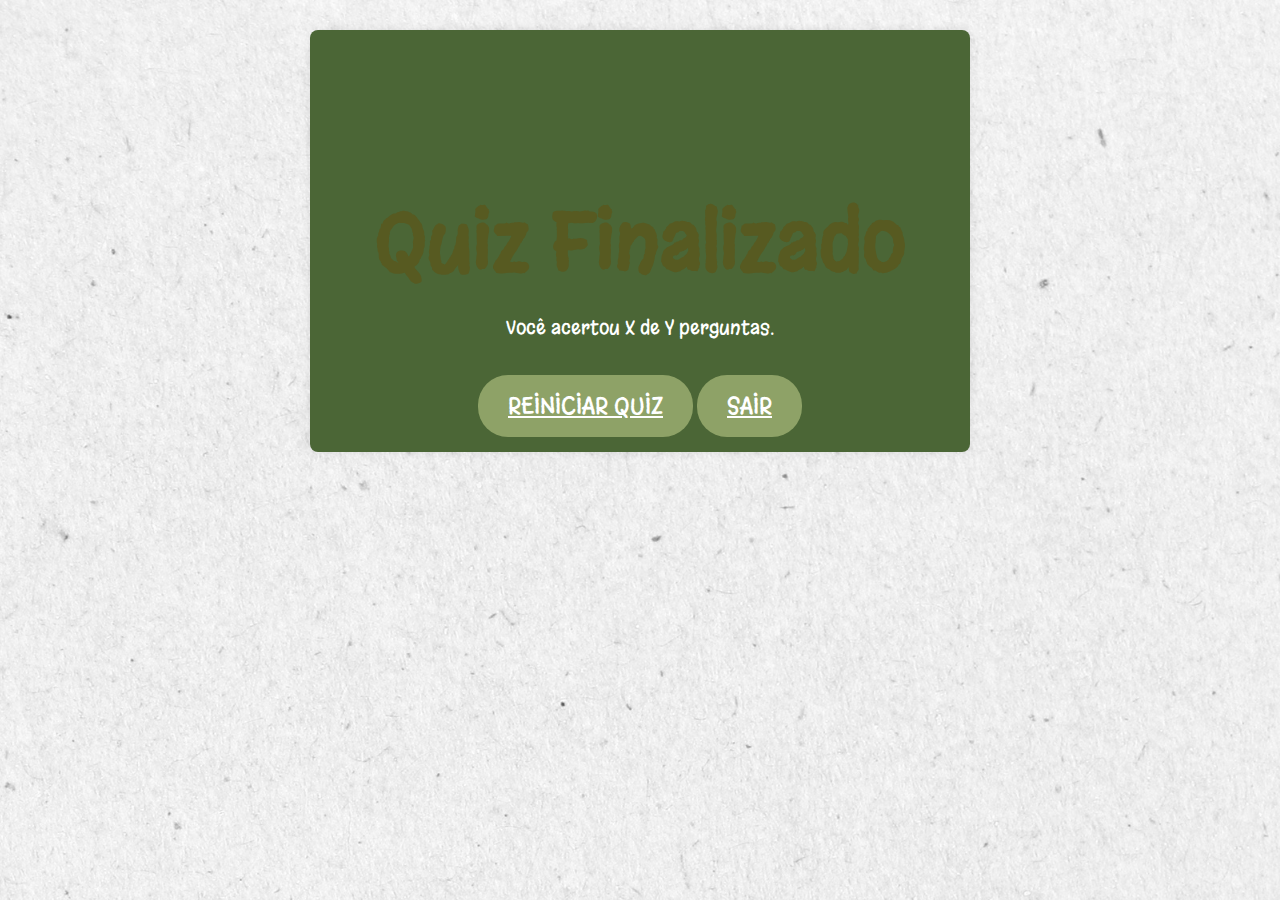
==== finalizado.html @ 81888350 "ECOBIO QUIZ" ====
<!DOCTYPE html>
<html lang="pt-BR">
<head>
    <meta charset="UTF-8">
    <meta name="viewport" content="width=device-width, initial-scale=1.0">
    <link rel="preconnect" href="https://fonts.googleapis.com">
    <link rel="preconnect" href="https://fonts.gstatic.com" crossorigin>
    <link href="https://fonts.googleapis.com/css2?family=Margarine&family=Overpass:ital,wght@0,100..900;1,100..900&family=Skranji:wght@400;700&display=swap" rel="stylesheet">
    <title>Quiz de Ecologia</title>
    <link rel="stylesheet" href="style.css">
</head>
<body>
    <div id="container">
        <div id="end-screen" class="fundo">
            <h1>Quiz Finalizado</h1>
            <p>Você acertou X de Y perguntas.</p>
            <a href="index.html" id="botao-reiniciar">Reiniciar Quiz</a>
            <a href="index.html" id="botao-sair">Sair</a>
        </div>
    </div>
</body>
</html>
---- style.css ----
body {
    background-image: url(img/imagem\ de\ fundo\ quiz.png);
    font-family: "Margarine", sans-serif; 
    background-color: #e8f5e9; 
    color: #333;
    text-align: center;
    margin: 0;
    padding: 0;
}

h1 {
    color: #575A21; 
    font-size: 5rem; 
    margin-top: 8rem;
    margin-bottom: 20px; 
}

p {
    color: #ffffff;
    font-size: 1.2em; 
    margin-bottom: 50px; 
}


.fundo {
    width: 80%;
    max-width: 600px;
    margin: 30px auto;
    padding: 30px;
    background-color: #4B6636;
    border-radius: 8px;
    box-shadow: 0 0 10px rgba(0, 0, 0, 0.1);
}

/* Ajustes de responsividade */
@media (max-width: 768px) {
    h1 {
        font-size: 3rem; /* Reduz o tamanho do título em dispositivos menores */
    }

    a {
        font-size: 1.2em; /* Ajusta o tamanho do texto dos botões */
        padding: 10px 20px; /* Reduz o padding dos botões */
    }

    .fundo {
        width: 90%; /* Aumenta a largura da seção em dispositivos móveis */
        padding: 20px; /* Reduz o padding em dispositivos móveis */
    }
}

#botao-verdadeiro {
    margin-right: 20%;
    color: #775809;
    font-family: "Skranji", sans-serif;
    padding: 3px 22px; /* Ajustado o padding para ficar mais consistente */
    font-size: 1.5em;
    background-color: #C8B88E;
    border: none;
    border-radius: 5px; /* Adiciona bordas arredondadas se desejado */
    text-decoration: none;
    display: inline-block;
    transition: background-color 0.3s, color 0.3s;
}

#botao-falso {
    margin-left: 10%;
    color: #775809;
    font-family: "Skranji", sans-serif;
    padding: 3px 22px; /* Ajustado o padding para ficar mais consistente */
    font-size: 1.5em;
    background-color: #C8B88E;
    border: none;
    border-radius: 5px; /* Adiciona bordas arredondadas se desejado */
    text-decoration: none;
    display: inline-block;
    transition: background-color 0.3s, color 0.3s;
}

#botao-verdadeiro:hover,
#botao-falso:hover {
    background-color: #a89b6f; /* Cor mais escura para o hover */
    color: #4c8535; /* Cor do texto quando o mouse passa sobre o botão */
}

/* Estilo do botão Jogar */
#botao-jogar {
    font-family: "Margarine", sans-serif;
    padding: 15px 30px; 
    font-size: 1.5em; 
    color: #000000;
    background-color: #8EA267; 
    border: none;
    border-radius: 30px; 
    cursor: pointer;
    text-transform: uppercase; 
    transition: background-color 0.3s; 
}

#botao-jogar:hover {
    background-color: #4c8535; /* Verde escuro quando o mouse passa sobre o botão */
}

/* Estilo do botão Reiniciar e Sair */
#botao-reiniciar,
#botao-sair {
    font-family: "Margarine", sans-serif;
    padding: 15px 30px; 
    font-size: 1.5em; 
    color: #ffffff;
    background-color: #8EA267; 
    border: none;
    border-radius: 30px; 
    cursor: pointer;
    text-transform: uppercase; 
    transition: background-color 0.3s; 
}

#botao-reiniciar:hover,
#botao-sair:hover {
    background-color: #4c8535; /* Verde escuro quando o mouse passa sobre o botão */
}

/* Estilo da seta no canto inferior esquerdo */
.seta-voltar {
    position: fixed;
    bottom: 20px;
    left: 20px;
    font-size: 2rem;
    color: #575A21;
    text-decoration: none;
    background-color: transparent;
    border: none;
    cursor: pointer;
    transition: color 0.3s;
}

.seta-voltar:hover {
    color: #4c8535; /* Cor da seta quando o mouse passa sobre ela */
}

/* Estilos gerais */


#botao-proximo {
    padding: 10px 10px; 
    font-size: 1.5em; 
    display: none;
    background-color: #C8B88E; 
}

#botao-proximo:hover {
    background-color: #2c6b2f; 
    transition: background-color 0.3s; 

}
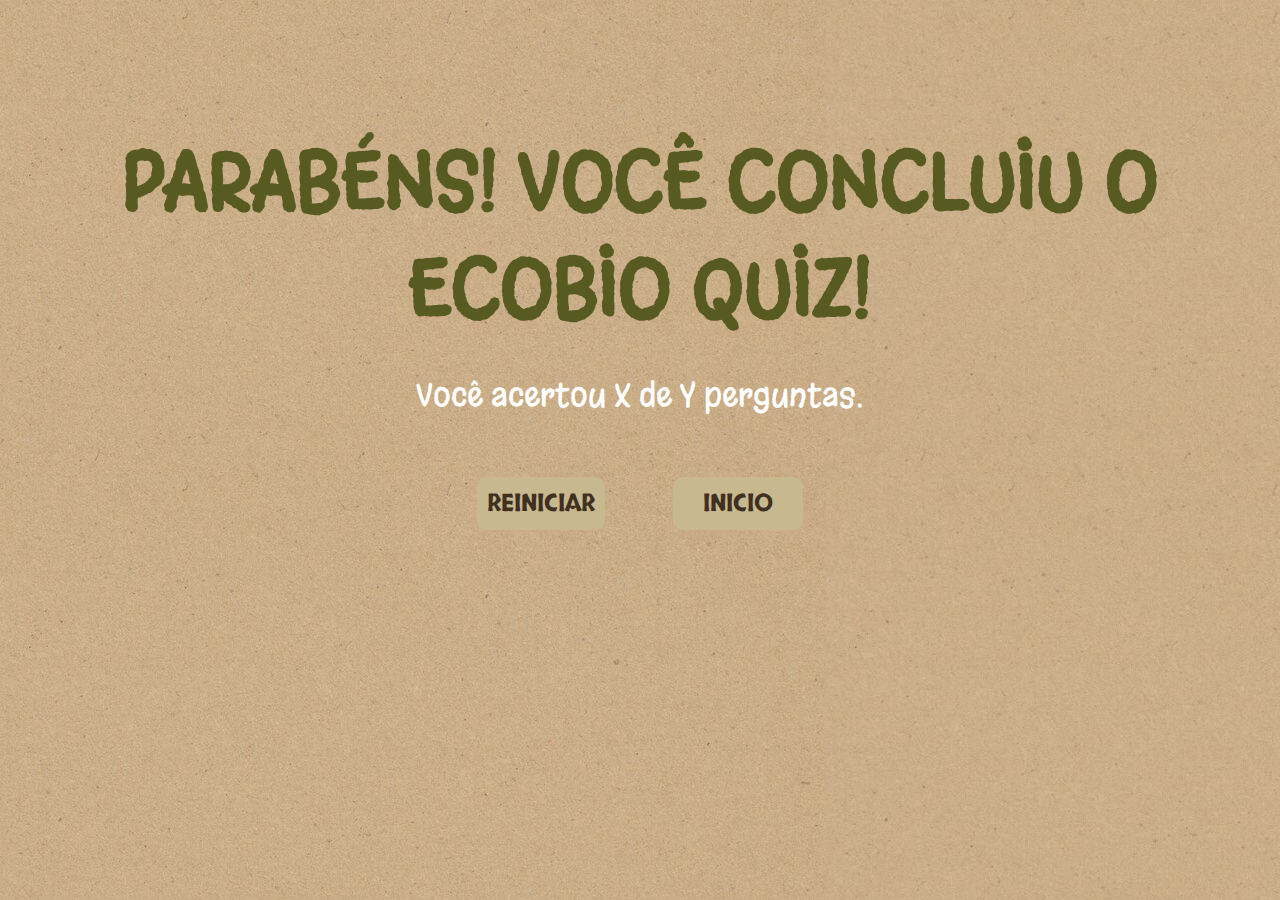
==== commit 5233eb79: "ecobio" ====
--- a/finalizado.html
+++ b/finalizado.html
@@ -9,13 +9,13 @@
     <title>Quiz de Ecologia</title>
     <link rel="stylesheet" href="style.css">
 </head>
-<body>
-    <div id="container">
-        <div id="end-screen" class="fundo">
-            <h1>Quiz Finalizado</h1>
+<body class="finalizado">
+    <div>
+        <div>
+            <h1>PARABÉNS! VOCÊ CONCLUIU O ECOBIO QUIZ!</h1>
             <p>Você acertou X de Y perguntas.</p>
-            <a href="index.html" id="botao-reiniciar">Reiniciar Quiz</a>
-            <a href="index.html" id="botao-sair">Sair</a>
+            <a href="index.html" id="botao-reiniciar">Reiniciar</a>
+            <a href="index.html" id="botao-inicio">Inicio</a>
         </div>
     </div>
 </body>
--- a/style.css
+++ b/style.css
@@ -2,7 +2,8 @@
     background-image: url(img/imagem\ de\ fundo\ quiz.png);
     font-family: "Margarine", sans-serif; 
     background-color: #e8f5e9; 
-    color: #333;
+    
+    color: #3F2913;
     text-align: center;
     margin: 0;
     padding: 0;
@@ -13,51 +14,66 @@
     font-size: 5rem; 
     margin-top: 8rem;
     margin-bottom: 20px; 
+    
 }
 
 p {
     color: #ffffff;
+    font-size: 2em; 
+    margin-bottom: 70px; 
+}
+
+.teste{
+    color: #020000;
     font-size: 1.2em; 
-    margin-bottom: 50px; 
+    margin-bottom: 50px;
 }
 
 
 .fundo {
     width: 80%;
-    max-width: 600px;
+    max-width: 800px;
     margin: 30px auto;
-    padding: 30px;
+    padding: 100px ;
     background-color: #4B6636;
-    border-radius: 8px;
+    border-radius: 20px;
     box-shadow: 0 0 10px rgba(0, 0, 0, 0.1);
 }
 
-/* Ajustes de responsividade */
+
+.finalizado{
+    background-image: url(img/imagem\ fundo\ final.jpg);
+  
+    margin: 0;
+    padding: 0;
+}
+
+
 @media (max-width: 768px) {
     h1 {
-        font-size: 3rem; /* Reduz o tamanho do título em dispositivos menores */
+        font-size: 3rem; 
     }
 
     a {
-        font-size: 1.2em; /* Ajusta o tamanho do texto dos botões */
-        padding: 10px 20px; /* Reduz o padding dos botões */
+        font-size: 1.2em; 
+        padding: 10px 20px; 
     }
 
     .fundo {
-        width: 90%; /* Aumenta a largura da seção em dispositivos móveis */
-        padding: 20px; /* Reduz o padding em dispositivos móveis */
+        width: 90%; 
+        padding: 20px; 
     }
 }
 
 #botao-verdadeiro {
-    margin-right: 20%;
+    
     color: #775809;
     font-family: "Skranji", sans-serif;
-    padding: 3px 22px; /* Ajustado o padding para ficar mais consistente */
+    padding: 3px 20px; 
     font-size: 1.5em;
     background-color: #C8B88E;
     border: none;
-    border-radius: 5px; /* Adiciona bordas arredondadas se desejado */
+    border-radius: 3px;
     text-decoration: none;
     display: inline-block;
     transition: background-color 0.3s, color 0.3s;
@@ -67,11 +83,11 @@
     margin-left: 10%;
     color: #775809;
     font-family: "Skranji", sans-serif;
-    padding: 3px 22px; /* Ajustado o padding para ficar mais consistente */
+    padding: 3px 50px;
     font-size: 1.5em;
     background-color: #C8B88E;
     border: none;
-    border-radius: 5px; /* Adiciona bordas arredondadas se desejado */
+    border-radius: 3px; 
     text-decoration: none;
     display: inline-block;
     transition: background-color 0.3s, color 0.3s;
@@ -79,11 +95,11 @@
 
 #botao-verdadeiro:hover,
 #botao-falso:hover {
-    background-color: #a89b6f; /* Cor mais escura para o hover */
-    color: #4c8535; /* Cor do texto quando o mouse passa sobre o botão */
+    background-color: #a89b6f; 
+    color: #4c8535; 
 }
 
-/* Estilo do botão Jogar */
+
 #botao-jogar {
     font-family: "Margarine", sans-serif;
     padding: 15px 30px; 
@@ -93,53 +109,52 @@
     border: none;
     border-radius: 30px; 
     cursor: pointer;
+    text-decoration: none;
     text-transform: uppercase; 
     transition: background-color 0.3s; 
 }
 
 #botao-jogar:hover {
-    background-color: #4c8535; /* Verde escuro quando o mouse passa sobre o botão */
+    background-color: #4c8535; 
 }
 
-/* Estilo do botão Reiniciar e Sair */
-#botao-reiniciar,
-#botao-sair {
-    font-family: "Margarine", sans-serif;
-    padding: 15px 30px; 
+
+#botao-reiniciar {
+
+    font-family: "Skranji", sans-serif;
+    padding: 10px 10px; 
     font-size: 1.5em; 
-    color: #ffffff;
-    background-color: #8EA267; 
+    color: #3F3022;
+    background-color: #C8B88E; 
     border: none;
-    border-radius: 30px; 
+    border-radius: 10px;
+    margin-right: 3%;
     cursor: pointer;
     text-transform: uppercase; 
+    text-decoration: none;
     transition: background-color 0.3s; 
 }
 
-#botao-reiniciar:hover,
-#botao-sair:hover {
-    background-color: #4c8535; /* Verde escuro quando o mouse passa sobre o botão */
+#botao-inicio {
+
+    font-family: "Skranji", sans-serif;
+    padding: 10px 30px; 
+    font-size: 1.5em; 
+    color: #3F3022;
+    background-color: #C8B88E; 
+    border: none;
+    border-radius: 10px;
+    margin-left: 2%;
+    cursor: pointer;
+    text-transform: uppercase; 
+    text-decoration: none;
+    transition: background-color 0.3s; 
 }
 
-/* Estilo da seta no canto inferior esquerdo */
-.seta-voltar {
-    position: fixed;
-    bottom: 20px;
-    left: 20px;
-    font-size: 2rem;
-    color: #575A21;
-    text-decoration: none;
-    background-color: transparent;
-    border: none;
-    cursor: pointer;
-    transition: color 0.3s;
+#botao-inicio:hover,
+#botao-reiniciar:hover {
+    background-color: #4c8535; 
 }
-
-.seta-voltar:hover {
-    color: #4c8535; /* Cor da seta quando o mouse passa sobre ela */
-}
-
-/* Estilos gerais */
 
 
 #botao-proximo {
